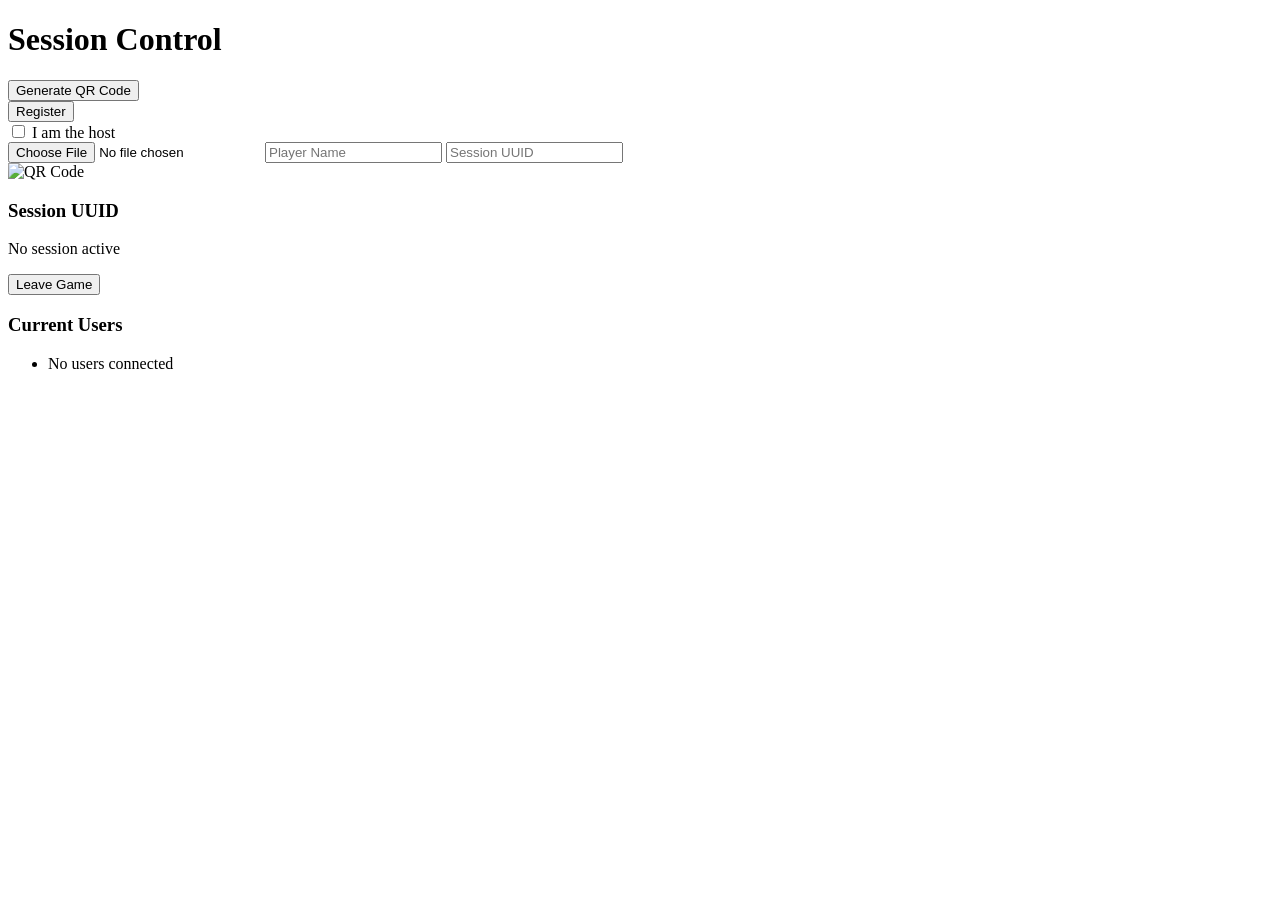
==== src/main/resources/static/Web/index.html @ e8583de0 "Added session config compatibility Signed-off-by: CreativeN025 <liamsparks2@gmail.com>" ====
<!DOCTYPE html>
<html lang="en">
<head>
    <meta charset="UTF-8" />
    <meta name="viewport" content="width=device-width, initial-scale=1.0" />
    <title>Train Lobby</title>

    <link rel="stylesheet" href="/Web/stylesheet.css" />
</head>

<body>

    <div id="transitionScreen" class="transition-screen"></div>

    <div class="centered">

        <!-- Main Panel -->
        <div class="main">

            <h1>Session Control</h1>

            <button onclick="generatePlayerQr()">
                Generate QR Code
            </button>

            <button id="startSessionButton"
                    onclick="startSession()"
                    style="display: none;">
                Host Session
            </button>

            <!-- Registration Section -->
            <div id="registrationSection">

                <button onclick="registerAndConnect()">
                    Register
                </button>

                <div class="checkboxRow">
                    <input type="checkbox" name="isHost" id="isHost">
                    <label for="isHost">I am the host</label>
                </div>

                <!-- Player UUID image upload -->
                <input
                    class="fileUpload"
                    type="file"
                    id="player-uuid"
                    accept="image/*"
                >

                <input
                    type="text"
                    id="player-name"
                    placeholder="Player Name"
                >

                <input
                    type="text"
                    id="register-session-uuid"
                    placeholder="Session UUID"
                >

            </div>

            <!-- Host Only Config -->
            <div id="hostConfigSection" style="display: none;">

                <label for="role-config-upload">
                    Upload Role Config JSON
                </label>

                <input
                    class="fileUpload"
                    type="file"
                    id="role-config-upload"
                    accept=".json,application/json"
                >

                <p id="role-config-status">
                    No JSON uploaded
                </p>

            </div>

            <div class="absoluteCenter">
                <img id="qrCode" alt="QR Code">
            </div>

        </div>

        <!-- User Panel -->
        <div id="currentUsers" class="currentUsers">

            <h3>Session UUID</h3>

            <p
                class="sessionDisplay"
                id="sessionUuidDisplay"
            >
                No session active
            </p>

            <button onclick="leaveSession()">Leave Game</button>

            <h3>Current Users</h3>

            <ul id="userList">
                <li>No users connected</li>
            </ul>

        </div>

    </div>

    <script src="/Web/ApiRequester.js"></script>

    <script>

        let uploadedRoleConfig = null;

        document
            .getElementById("role-config-upload")
            .addEventListener("change", async (event) => {

                const file = event.target.files[0];

                if (!file) {
                    return;
                }

                try {

                    const text = await file.text();

                    JSON.parse(text);

                    uploadedRoleConfig = text;

                    document.getElementById(
                        "role-config-status"
                    ).innerText =
                        `Loaded: ${file.name}`;

                    console.log(
                        "Role config loaded:",
                        uploadedRoleConfig
                    );

                } catch (err) {

                    uploadedRoleConfig = null;

                    document.getElementById(
                        "role-config-status"
                    ).innerText =
                        "Invalid JSON file";

                    console.error(err);
                }
            });

    </script>

</body>
</html>
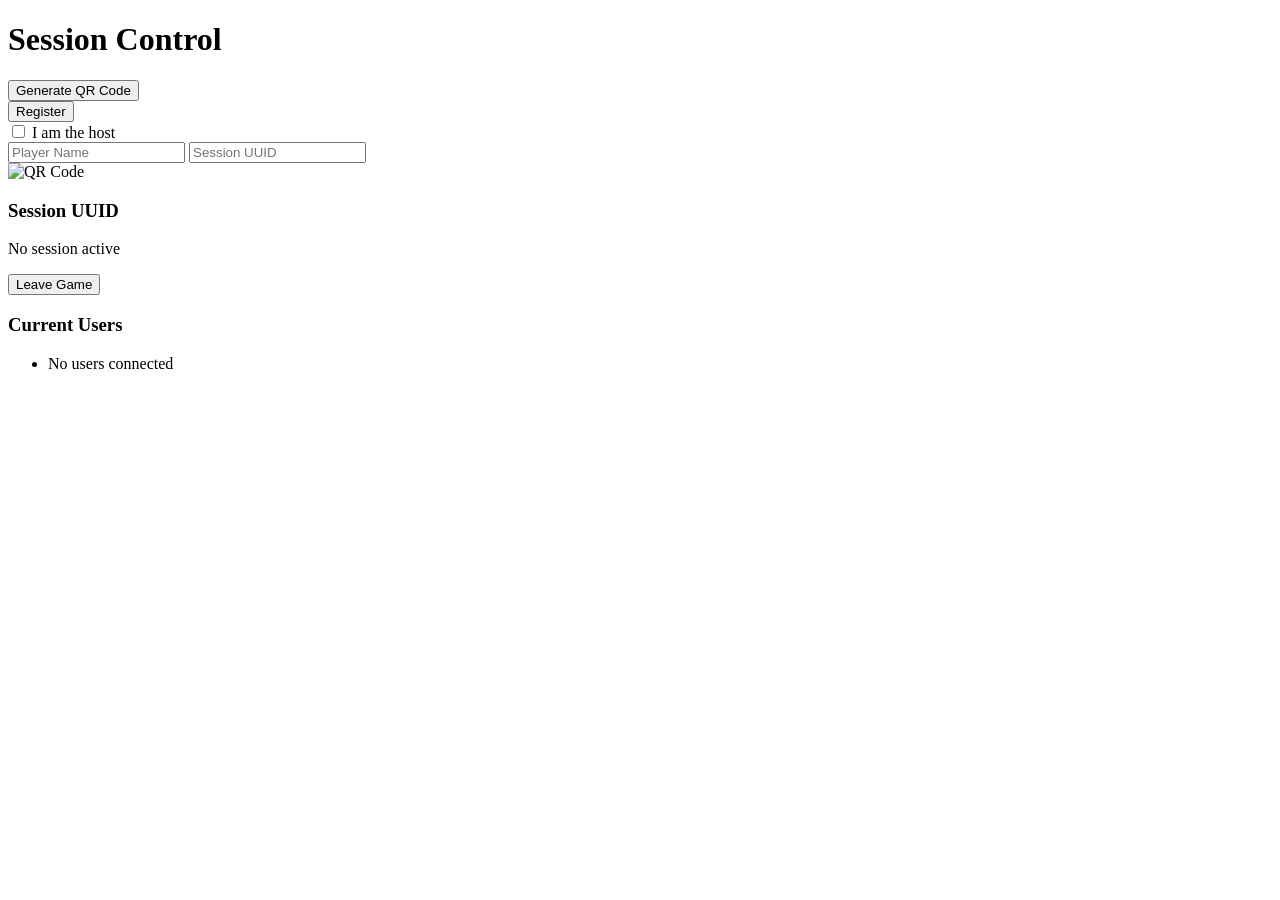
==== commit ec94abed: "-added a verification challenge to verify a kill -removed use of qr codes for playerUuids Signed-off" ====
--- a/src/main/resources/static/Web/index.html
+++ b/src/main/resources/static/Web/index.html
@@ -4,163 +4,157 @@
     <meta charset="UTF-8" />
     <meta name="viewport" content="width=device-width, initial-scale=1.0" />
     <title>Train Lobby</title>
+    <link rel="icon" type="image/x-icon" href="/TrainFavicon.ico">
 
     <link rel="stylesheet" href="/Web/stylesheet.css" />
 </head>
 
 <body>
 
-    <div id="transitionScreen" class="transition-screen"></div>
+<div id="transitionScreen" class="transition-screen"></div>
 
-    <div class="centered">
+<div class="centered">
 
-        <!-- Main Panel -->
-        <div class="main">
+    <!-- Main Panel -->
+    <div class="main">
 
-            <h1>Session Control</h1>
+        <h1>Session Control</h1>
 
-            <button onclick="generatePlayerQr()">
-                Generate QR Code
+        <button onclick="generatePlayerQr()">
+            Generate QR Code
+        </button>
+
+        <button id="startSessionButton"
+                onclick="startSession()"
+                style="display: none;">
+            Host Session
+        </button>
+
+        <!-- Registration Section -->
+        <div id="registrationSection">
+
+            <button onclick="registerAndConnect()">
+                Register
             </button>
 
-            <button id="startSessionButton"
-                    onclick="startSession()"
-                    style="display: none;">
-                Host Session
-            </button>
+            <div class="checkboxRow">
+                <input type="checkbox" name="isHost" id="isHost">
+                <label for="isHost">I am the host</label>
+            </div>
 
-            <!-- Registration Section -->
-            <div id="registrationSection">
 
-                <button onclick="registerAndConnect()">
-                    Register
-                </button>
-
-                <div class="checkboxRow">
-                    <input type="checkbox" name="isHost" id="isHost">
-                    <label for="isHost">I am the host</label>
-                </div>
-
-                <!-- Player UUID image upload -->
-                <input
-                    class="fileUpload"
-                    type="file"
-                    id="player-uuid"
-                    accept="image/*"
-                >
-
-                <input
+            <input
                     type="text"
                     id="player-name"
                     placeholder="Player Name"
-                >
+            >
 
-                <input
+            <input
                     type="text"
                     id="register-session-uuid"
                     placeholder="Session UUID"
-                >
+            >
 
-            </div>
+        </div>
 
-            <!-- Host Only Config -->
-            <div id="hostConfigSection" style="display: none;">
+        <!-- Host Only Config -->
+        <div id="hostConfigSection" style="display: none;">
 
-                <label for="role-config-upload">
-                    Upload Role Config JSON
-                </label>
+            <label for="role-config-upload">
+                Upload Role Config JSON
+            </label>
 
-                <input
+            <input
                     class="fileUpload"
                     type="file"
                     id="role-config-upload"
                     accept=".json,application/json"
-                >
+            >
 
-                <p id="role-config-status">
-                    No JSON uploaded
-                </p>
-
-            </div>
-
-            <div class="absoluteCenter">
-                <img id="qrCode" alt="QR Code">
-            </div>
+            <p id="role-config-status">
+                No JSON uploaded
+            </p>
 
         </div>
 
-        <!-- User Panel -->
-        <div id="currentUsers" class="currentUsers">
-
-            <h3>Session UUID</h3>
-
-            <p
-                class="sessionDisplay"
-                id="sessionUuidDisplay"
-            >
-                No session active
-            </p>
-
-            <button onclick="leaveSession()">Leave Game</button>
-
-            <h3>Current Users</h3>
-
-            <ul id="userList">
-                <li>No users connected</li>
-            </ul>
-
+        <div class="absoluteCenter">
+            <img id="qrCode" alt="QR Code">
         </div>
 
     </div>
 
-    <script src="/Web/ApiRequester.js"></script>
+    <!-- User Panel -->
+    <div id="currentUsers" class="currentUsers">
 
-    <script>
+        <h3>Session UUID</h3>
 
-        let uploadedRoleConfig = null;
+        <p
+                class="sessionDisplay"
+                id="sessionUuidDisplay"
+        >
+            No session active
+        </p>
 
-        document
-            .getElementById("role-config-upload")
-            .addEventListener("change", async (event) => {
+        <button onclick="leaveSession()">Leave Game</button>
 
-                const file = event.target.files[0];
+        <h3>Current Users</h3>
 
-                if (!file) {
-                    return;
-                }
+        <ul id="userList">
+            <li>No users connected</li>
+        </ul>
 
-                try {
+    </div>
 
-                    const text = await file.text();
+</div>
 
-                    JSON.parse(text);
+<script src="/Web/ApiRequester.js"></script>
 
-                    uploadedRoleConfig = text;
+<script>
 
-                    document.getElementById(
-                        "role-config-status"
-                    ).innerText =
-                        `Loaded: ${file.name}`;
+    let uploadedRoleConfig = null;
 
-                    console.log(
-                        "Role config loaded:",
-                        uploadedRoleConfig
-                    );
+    document
+        .getElementById("role-config-upload")
+        .addEventListener("change", async (event) => {
 
-                } catch (err) {
+            const file = event.target.files[0];
 
-                    uploadedRoleConfig = null;
+            if (!file) {
+                return;
+            }
 
-                    document.getElementById(
-                        "role-config-status"
-                    ).innerText =
-                        "Invalid JSON file";
+            try {
 
-                    console.error(err);
-                }
-            });
+                const text = await file.text();
 
-    </script>
+                JSON.parse(text);
+
+                uploadedRoleConfig = text;
+
+                document.getElementById(
+                    "role-config-status"
+                ).innerText =
+                    `Loaded: ${file.name}`;
+
+                console.log(
+                    "Role config loaded:",
+                    uploadedRoleConfig
+                );
+
+            } catch (err) {
+
+                uploadedRoleConfig = null;
+
+                document.getElementById(
+                    "role-config-status"
+                ).innerText =
+                    "Invalid JSON file";
+
+                console.error(err);
+            }
+        });
+
+</script>
 
 </body>
 </html>
